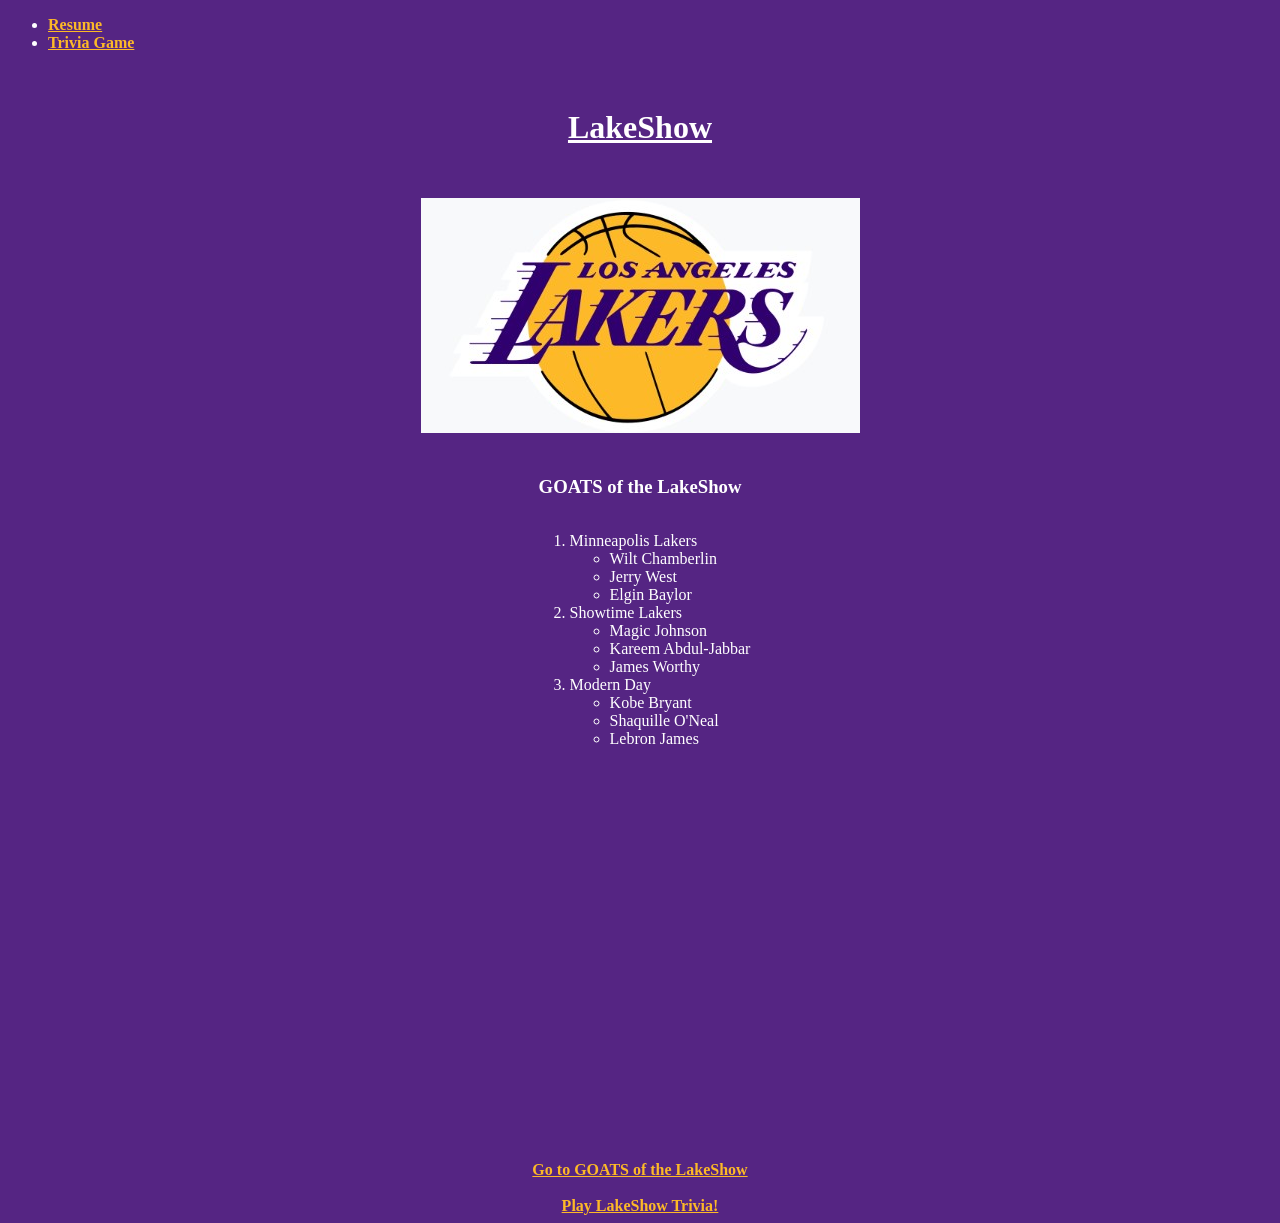
==== fromscratch.html @ b2858228 "Rename Fromscratch.html to fromscratch.html" ====
<!DOCTYPE html>
<html lang="en">
<head>
    <meta charset="UTF-8">
    <meta name="viewport" content="width=, initial-scale=1.0">
    <title>LakeShow</title>
    <link rel="stylesheet" href="../css/mystyles.css">
</head>
<body>
  <div class="collapse navbar-collapse" id="navbarResponsive">
  <ul class="navbar-nav ms-auto py-4 py-lg-0">
    <li class="nav-item">
      <a class="nav-link px-lg-3 py-3 py-lg-4" href="index.html">Resume</a>
    </li>
    <li class="nav-item">
      <a class="nav-link px-lg-3 py-3 py-lg-4" href="Ai.html">Trivia Game</a>
    </li>
  </ul>
</div>
<div id="header">
<h1>LakeShow</H1>
</div>
<img src="assets/img/Lakers Logo.jpg" alt="Lakers Logo">
   <div id="players">
    <H3 id="section1">GOATS of the LakeShow</H3>
    <ol>
  <li>Minneapolis Lakers
     <ul>
      <li>Wilt Chamberlin</li>
      <li>Jerry West</li>
      <li>Elgin Baylor</li>
    </ul>
  <li>Showtime Lakers
    <ul>
      <li>Magic Johnson</li>
      <li>Kareem Abdul-Jabbar</li>
      <li>James Worthy</li>
    </ul>
  </li>
  <li>Modern Day
    <ul>
      <li>Kobe Bryant</li>
      <li>Shaquille O'Neal</li>
      <li>Lebron James</li>
    </ul>
</ol>
</div>
<div id="video"></div>
<iframe width="560" height="315"
  src="https://www.youtube.com/embed/v=9gr45EIsHLU"
  frameborder="0"
  allowfullscreen>
</iframe>
</div>
<br>
<br>
<a href="#section1">Go to GOATS of the LakeShow</a>
<br>
<br>
<a href="Ai.html">Play LakeShow Trivia!</a>
<div class='tableauPlaceholder' id='viz1776791675431' style='position: relative'><noscript><a href='#'><img alt='Los Angles Lakers: Hall of Game*The darker the purple the better. ' src='https:&#47;&#47;public.tableau.com&#47;static&#47;images&#47;La&#47;Lakers_16682019491500&#47;LosAnglesLakersHallofGame&#47;1_rss.png' style='border: none' /></a></noscript><object class='tableauViz'  style='display:none;'><param name='host_url' value='https%3A%2F%2Fpublic.tableau.com%2F' /> <param name='embed_code_version' value='3' /> <param name='site_root' value='' /><param name='name' value='Lakers_16682019491500&#47;LosAnglesLakersHallofGame' /><param name='tabs' value='no' /><param name='toolbar' value='yes' /><param name='static_image' value='https:&#47;&#47;public.tableau.com&#47;static&#47;images&#47;La&#47;Lakers_16682019491500&#47;LosAnglesLakersHallofGame&#47;1.png' /> <param name='animate_transition' value='yes' /><param name='display_static_image' value='yes' /><param name='display_spinner' value='yes' /><param name='display_overlay' value='yes' /><param name='display_count' value='yes' /><param name='language' value='en-US' /></object></div>                <script type='text/javascript'>                    var divElement = document.getElementById('viz1776791675431');                    var vizElement = divElement.getElementsByTagName('object')[0];                    if ( divElement.offsetWidth > 800 ) { vizElement.style.width='1500px';vizElement.style.height='952px';} else if ( divElement.offsetWidth > 500 ) { vizElement.style.width='1500px';vizElement.style.height='952px';} else { vizElement.style.width='100%';vizElement.style.height='827px';}                     var scriptElement = document.createElement('script');                    scriptElement.src = 'https://public.tableau.com/javascripts/api/viz_v1.js';                    vizElement.parentNode.insertBefore(scriptElement, vizElement);                </script>
</body>
</html>
---- css/mystyles.css ----
h1{ color: white; text-decoration: underline;
text-align: center;
}
body {
background-color: #552583;
text-align: center;
color: white;
font-family: 'Times New Roman', Times, serif;
}
#header {
  padding: 20px;
  margin: 10px;
  text-align: center;
}
ol {
  display: inline-block;
  text-align: left;
}
#players {
  padding: 20px;
}
#video {
 padding: 20px;
}
ul {
  text-align: left;
}


a {
  color: #FDB927;  /* Lakers gold */
  font-weight: bold;
  text-decoration: underline;
}


a:hover {
  color: white;
}
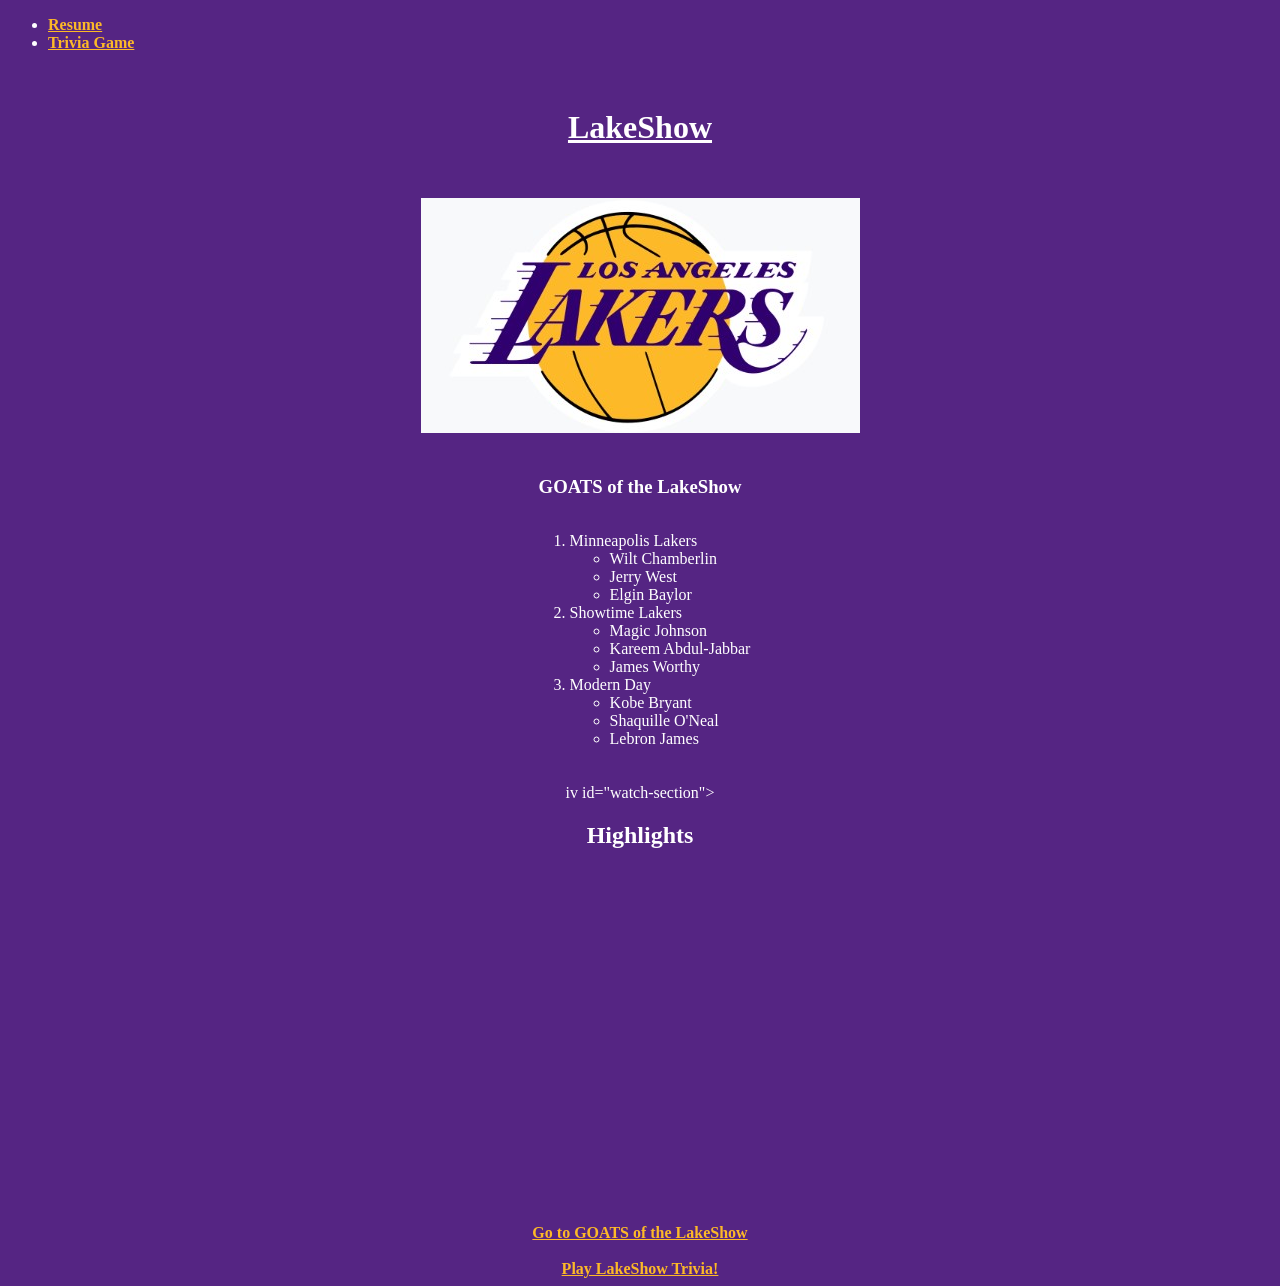
==== commit 8d4c8f1a: "Update fromscratch.html" ====
--- a/fromscratch.html
+++ b/fromscratch.html
@@ -4,7 +4,7 @@
     <meta charset="UTF-8">
     <meta name="viewport" content="width=, initial-scale=1.0">
     <title>LakeShow</title>
-    <link rel="stylesheet" href="../css/mystyles.css">
+    <link rel="stylesheet" href="css/mystyles.css">
 </head>
 <body>
   <div class="collapse navbar-collapse" id="navbarResponsive">
@@ -45,13 +45,15 @@
     </ul>
 </ol>
 </div>
-<div id="video"></div>
-<iframe width="560" height="315"
-  src="https://www.youtube.com/embed/v=9gr45EIsHLU"
-  frameborder="0"
-  allowfullscreen>
-</iframe>
-</div>
+iv id="watch-section">
+        <div class="container">
+            <h2>Highlights</h2>
+           <iframe width="560" height="315" src="https://www.youtube.com/watch?v=9gr45EIsHLU"
+            title="YouTube video player" frameborder="0"
+            allow="accelerometer; autoplay; clipboard-write; encrypted-media; gyroscope; picture-in-picture"
+            allowfullscreen></iframe>
+        </div>
+    </div>
 <br>
 <br>
 <a href="#section1">Go to GOATS of the LakeShow</a>
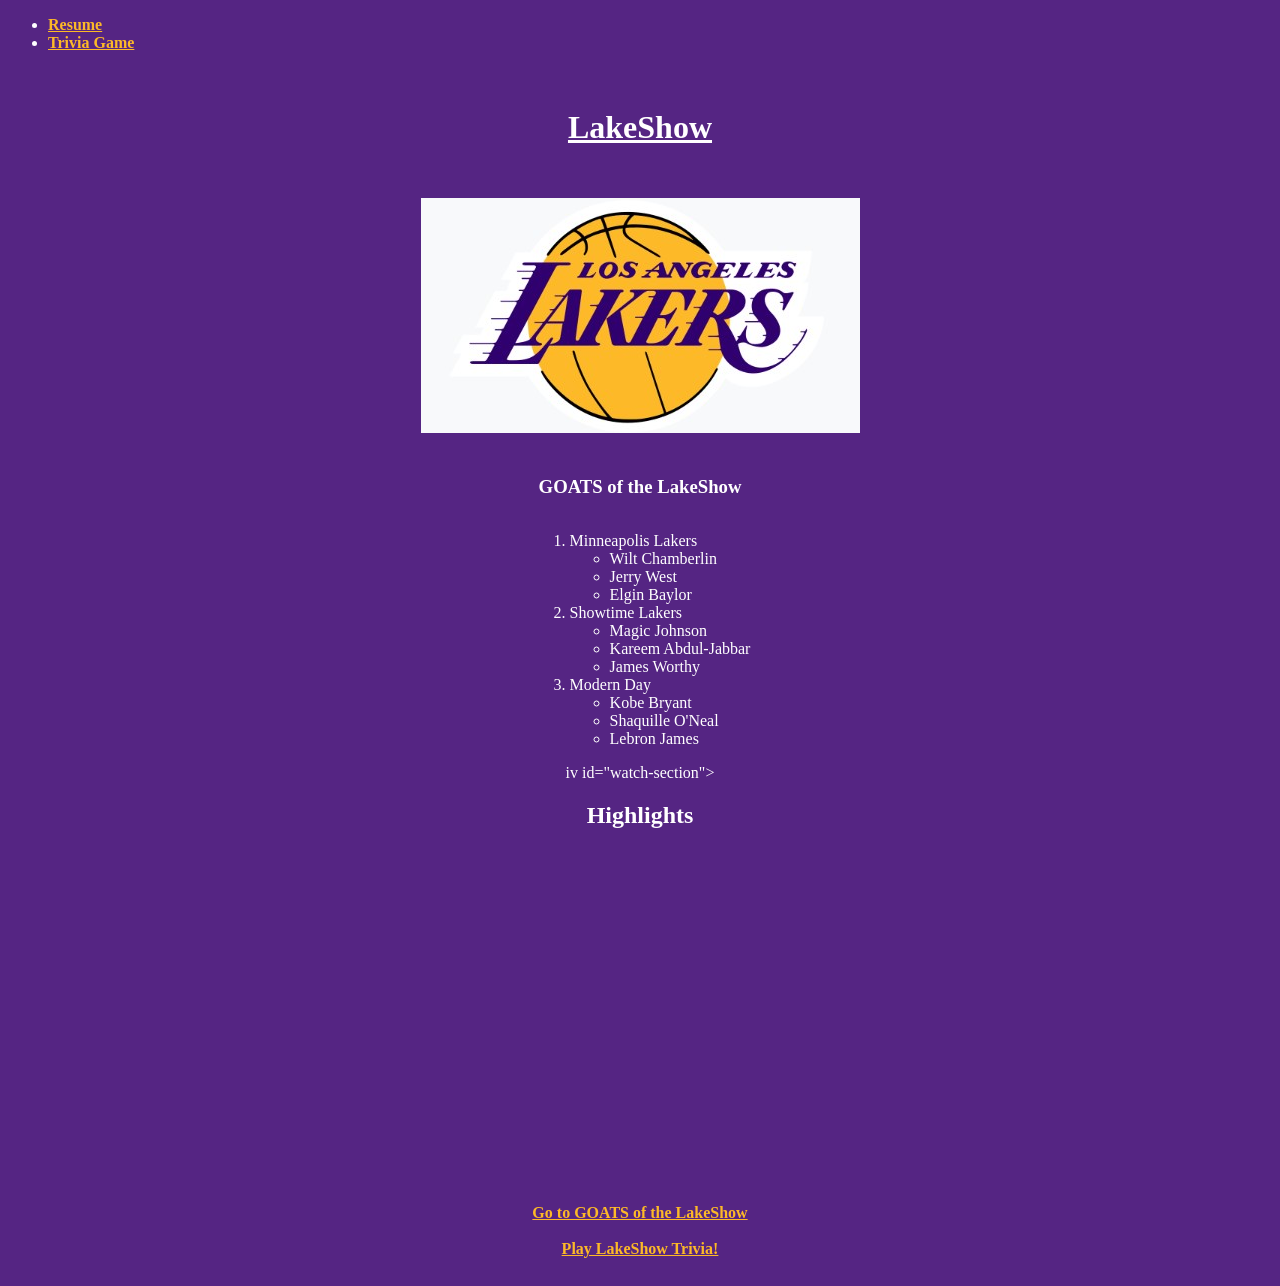
==== commit 8a94407c: "Update fromscratch.html" ====
--- a/fromscratch.html
+++ b/fromscratch.html
@@ -44,14 +44,14 @@
       <li>Lebron James</li>
     </ul>
 </ol>
-</div>
+<div>
 iv id="watch-section">
         <div class="container">
             <h2>Highlights</h2>
-           <iframe width="560" height="315" src="https://www.youtube.com/watch?v=9gr45EIsHLU"
-            title="YouTube video player" frameborder="0"
-            allow="accelerometer; autoplay; clipboard-write; encrypted-media; gyroscope; picture-in-picture"
-            allowfullscreen></iframe>
+<iframe width="560" height="315" src="https://www.youtube.com/embed/9gr45EIsHLU"
+    title="YouTube video player" frameborder="0"
+    allow="accelerometer; autoplay; clipboard-write; encrypted-media; gyroscope; picture-in-picture"
+    allowfullscreen></iframe>
         </div>
     </div>
 <br>
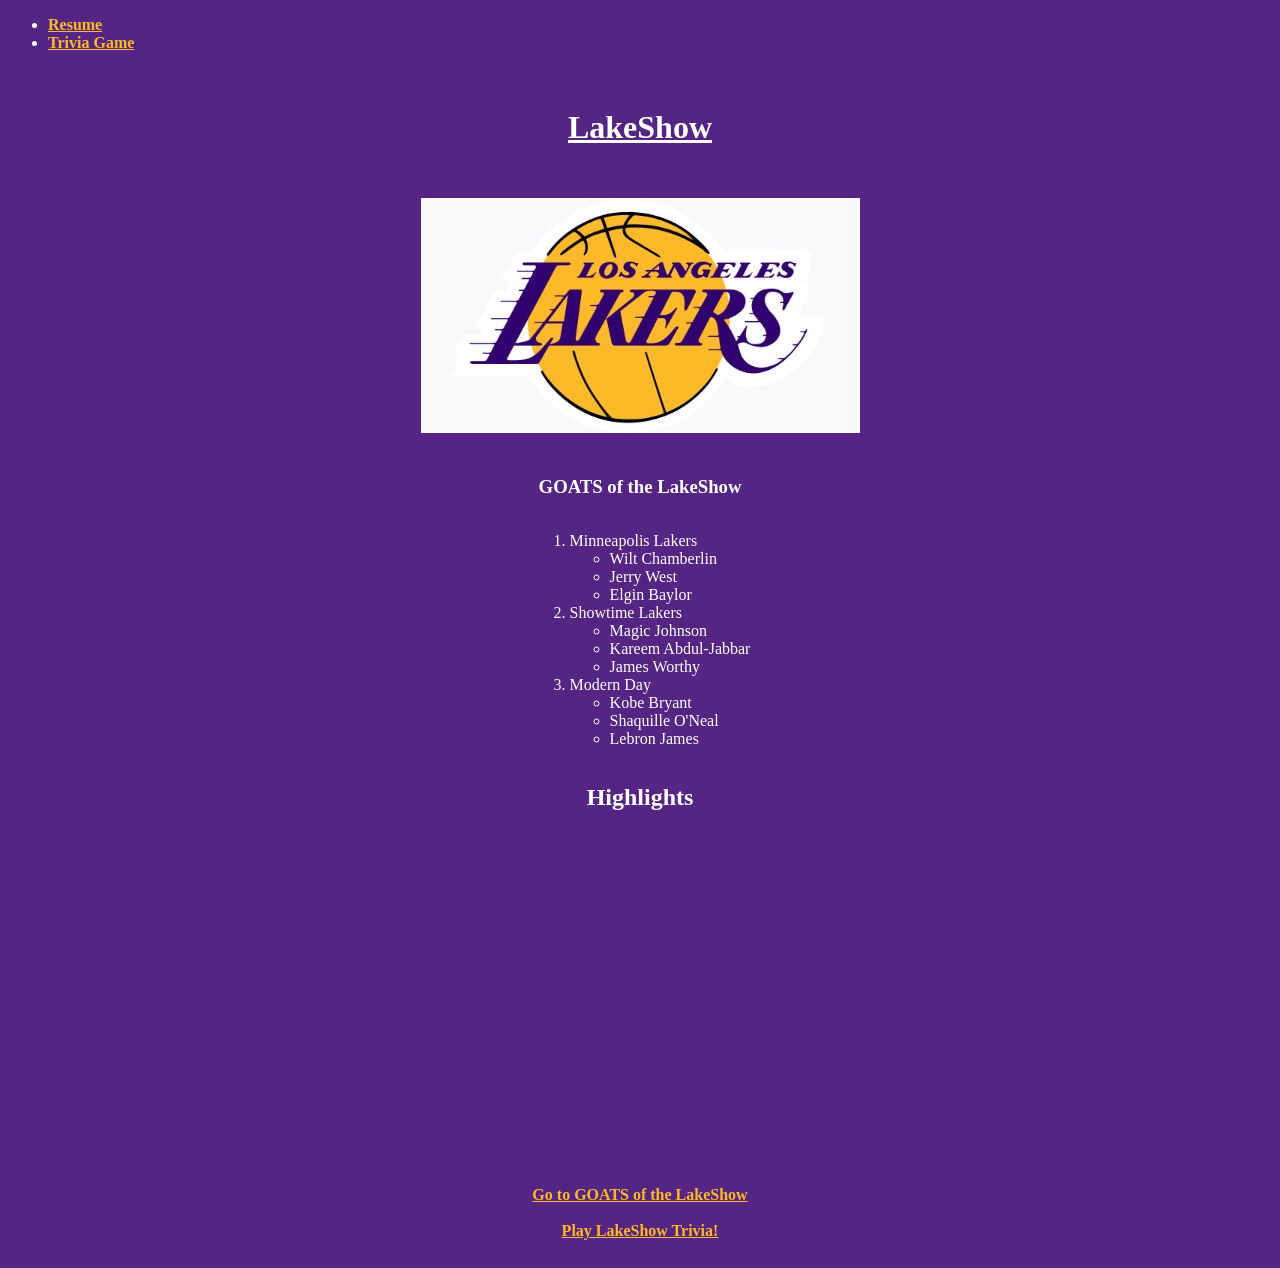
==== commit 999007f0: "Update fromscratch.html" ====
--- a/fromscratch.html
+++ b/fromscratch.html
@@ -45,7 +45,6 @@
     </ul>
 </ol>
 <div>
-iv id="watch-section">
         <div class="container">
             <h2>Highlights</h2>
 <iframe width="560" height="315" src="https://www.youtube.com/embed/9gr45EIsHLU"
